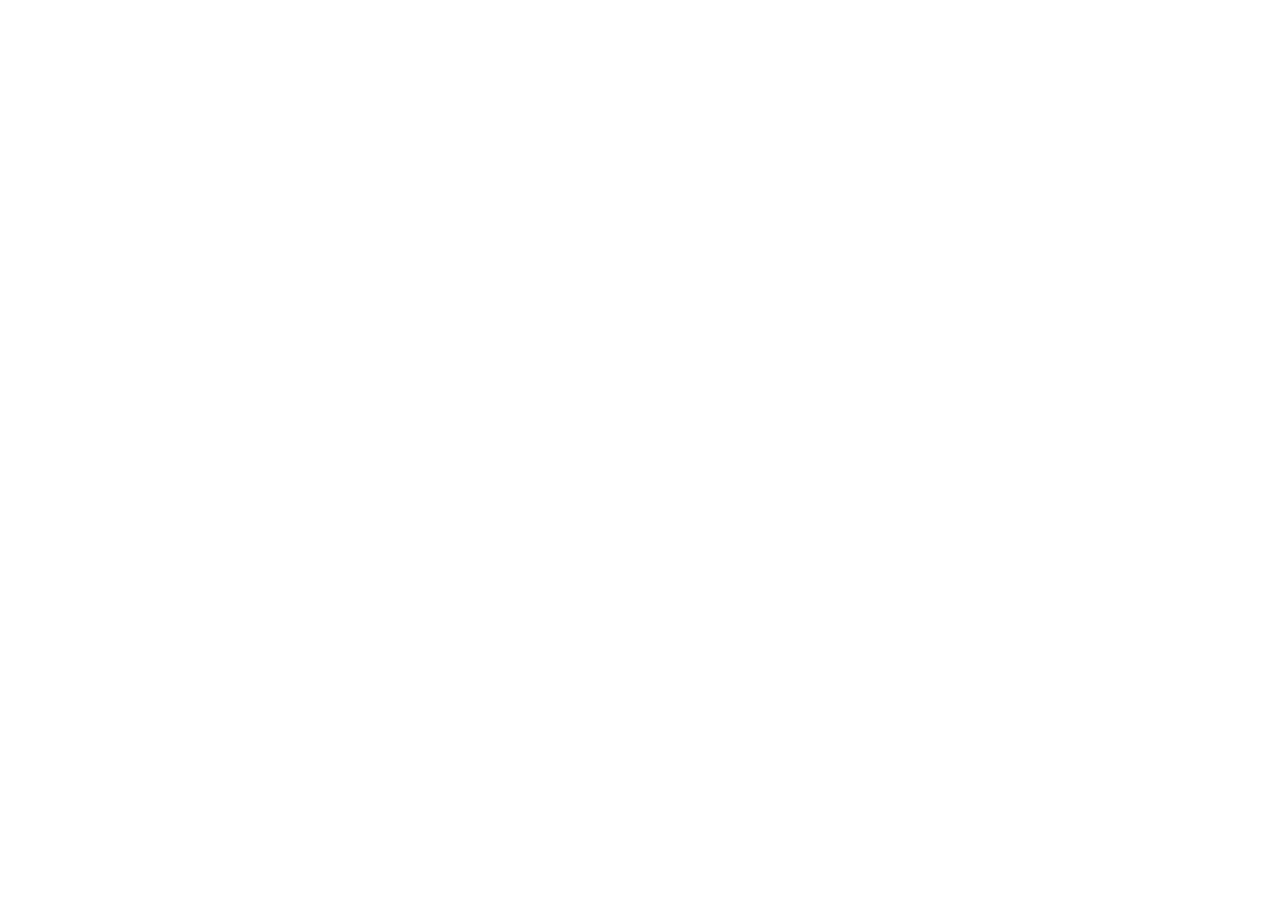
==== lifegame/index.html @ f539f14d "Add initial HTML structure for the life game" ====
<!DOCTYPE html>
<html>
<body>
    <canvas id="game"></canvas>
    <p id = "performance" style="white-space: pre-wrap;font-family: monospace;"></p>
    <script src="script.js"></script>
</body>
</html>
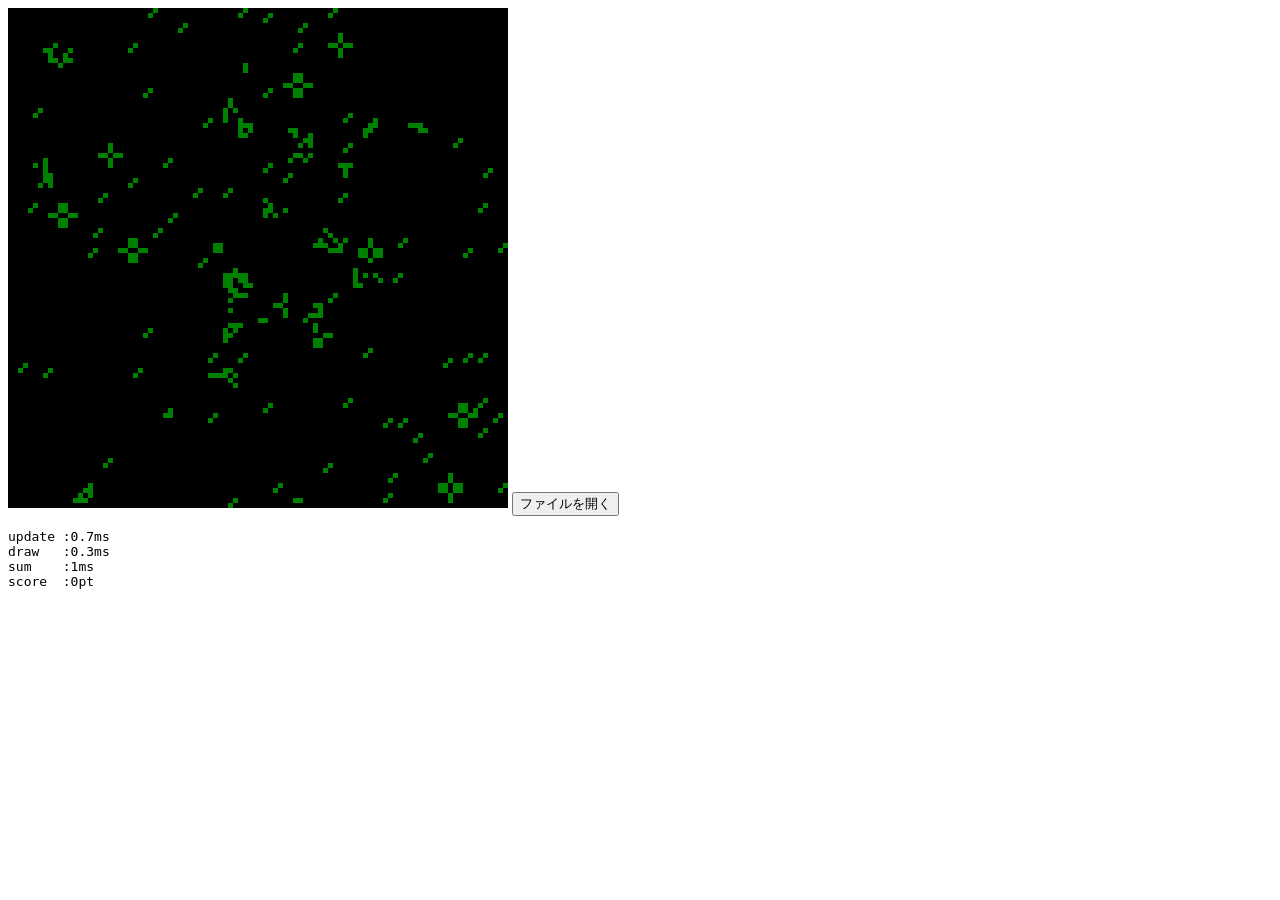
==== commit 41c55b8d: "Add files via upload" ====
--- a/lifegame/index.html
+++ b/lifegame/index.html
@@ -2,7 +2,10 @@
 <html>
 <body>
     <canvas id="game"></canvas>
+    <input type="file" id="fileInput" accept=".html" style="display: none;">
+
+    <button id="fileLoad">ファイルを開く</button>
     <p id = "performance" style="white-space: pre-wrap;font-family: monospace;"></p>
     <script src="script.js"></script>
 </body>
-</html>
+</html>
